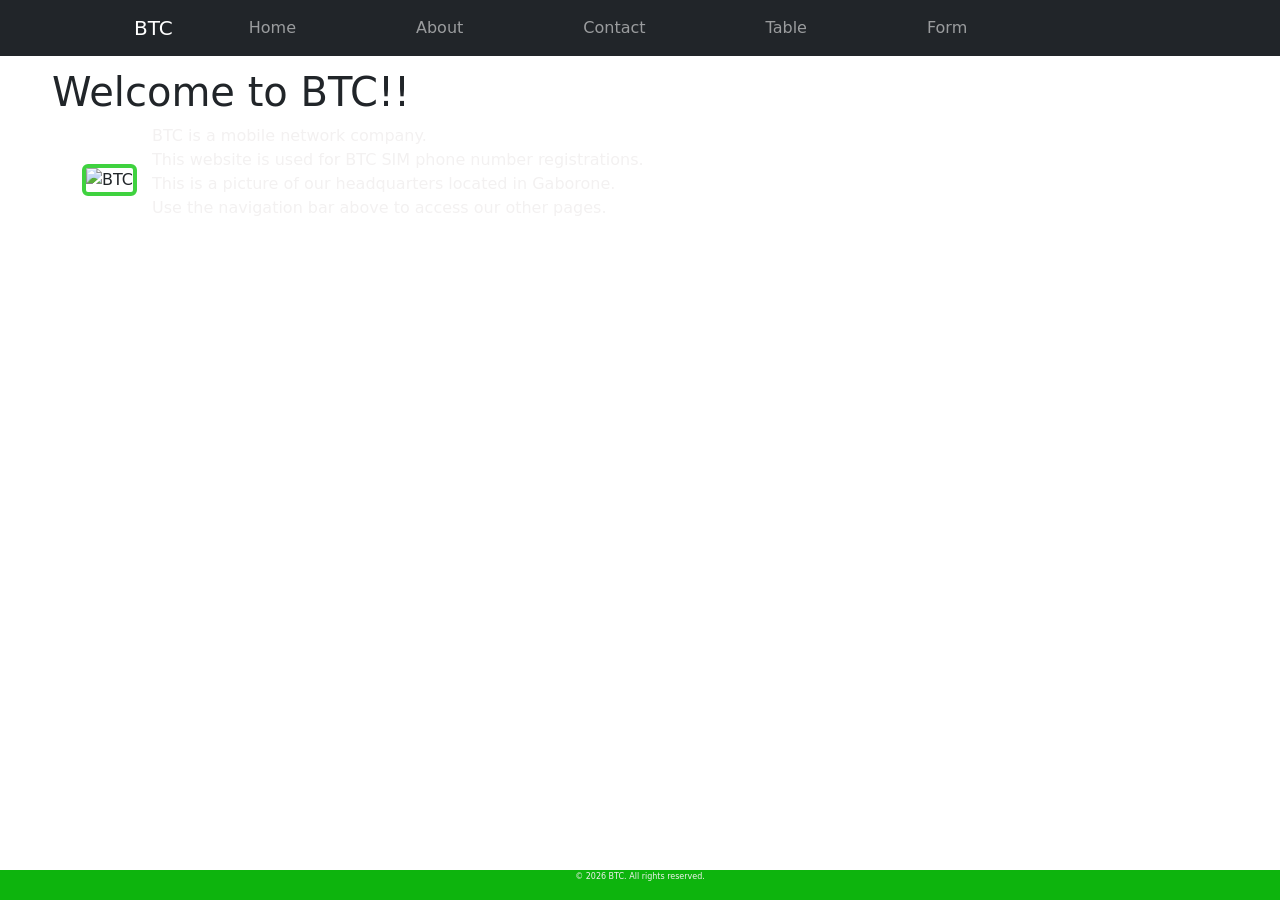
==== index.html @ a52172e6 "Updated content" ====
<!DOCTYPE html>
<html lang="en">
<head>
    
    <meta charset="UTF-8">
    <meta name="viewport" content="width=device-width, initial-scale=1.0">
    <title>BTC</title>
    <link rel="stylesheet" href="styles.css">
    <!-- Bootstrap CSS -->
<link href="https://cdn.jsdelivr.net/npm/bootstrap@5.3.0/dist/css/bootstrap.min.css" rel="stylesheet">

</head>
  
        
        
<body>
   
        <header>
    <nav class="navbar navbar-expand-lg navbar-dark bg-dark">
        <div class="container">
            <a class="navbar-brand" href="index.html">BTC</a>
            <button class="navbar-toggler" type="button" data-bs-toggle="collapse" data-bs-target="#navbarNav">
                <span class="navbar-toggler-icon"></span>
            </button>
            <div class="collapse navbar-collapse" id="navbarNav">
                <ul class="navbar-nav">
                    <li class="nav-item">
                        <a class="nav-link" href="index.html">Home</a>
                    </li>
                    <li class="nav-item">
                        <a class="nav-link" href="about.html">About</a>
                    </li>
                    <li class="nav-item">
                        <a class="nav-link" href="contact.html">Contact</a>
                    </li>
                    <li class="nav-item">
                        <a class="nav-link" href="table.html">Table</a>
                        </li>
                        <li class="nav-item">
                
                            <a class="nav-link" href="form2.html">Form</a>
                            </li>
            

                </ul>
            </div>
        </div>
    </nav>
</header>

        

    <main>
        <div class="float-up">
        <h1>Welcome to BTC!!</h1> 
        
    
        <div class="container">
        
         <img src="https://tse2.mm.bing.net/th/id/OIP.yCx8EwsTWK4lS--nkG2bCQHaEK?rs=1&pid=ImgDetMain&o=7&rm=3" alt="BTC" class="img-fluid rounded">
           <p>BTC is a mobile network company.<br>
            This website is used for BTC SIM phone number registrations.<br>
            This is a picture of our headquarters located in Gaborone.<br>
            
            Use the navigation bar above to access our other pages.</p>
            </div>
        
        
        
        
            
                
                    
                    
                
            
            
    
    
</main>
<footer>
        <p>&copy; 2026 BTC. All rights reserved.</p>
    </footer>
    <!-- Bootstrap JS and dependencies -->
<script src="https://cdn.jsdelivr.net/npm/@popperjs/core@2.11.6/dist/umd/popper.min.js"></script>
<script src="https://cdn.jsdelivr.net/npm/bootstrap@5.3.0/dist/js/bootstrap.min.js"></script>


</body>
</html>
---- styles.css ----
body {
    font-family: fantasy;
    color: #17b817de;
    background-color: #3cb812;
    background-image: url(OIP\ \(3\).webp);
    margin: 12;
    padding: 24;
    line-height: 1.7;
    p{color: #f3f1f1;}
    
    

       
}


header h1 {
    margin: 3;
    display: block;
    
}



nav a {
    color: rgb(9, 172, 49);
    text-decoration: overline;
    margin: 0 52px;
}

nav a:hover {
    text-decoration: overline;
}
main {
    padding: 12px;
    max-width: 1200px;
    margin: 0 auto;
    .container {
        display: flex;
        align-items: center;
        gap: 15px;
    }
}
.container {
    display: flex;
    
    
}

footer {
    background-color: #0db40d;
    color: rgb(19, 6, 6);
    text-align: center;
    padding: 1px;
    position: fixed;
    bottom: 0;
    width: 100%;
    font-size: 0.5em;
    
}
p {
    font-size: 1.0em;
}

a {
    color: #4edf1d;
    text-decoration: overline;
}

a:hover {
    text-decoration: dashed;
}
img {
    border: 4px solid #21cb21dc;
    border-radius: 23px;
    
}
main a[href^="mailto:"] {
    color: #fbfdfbc7;
    font-weight: bold;
}
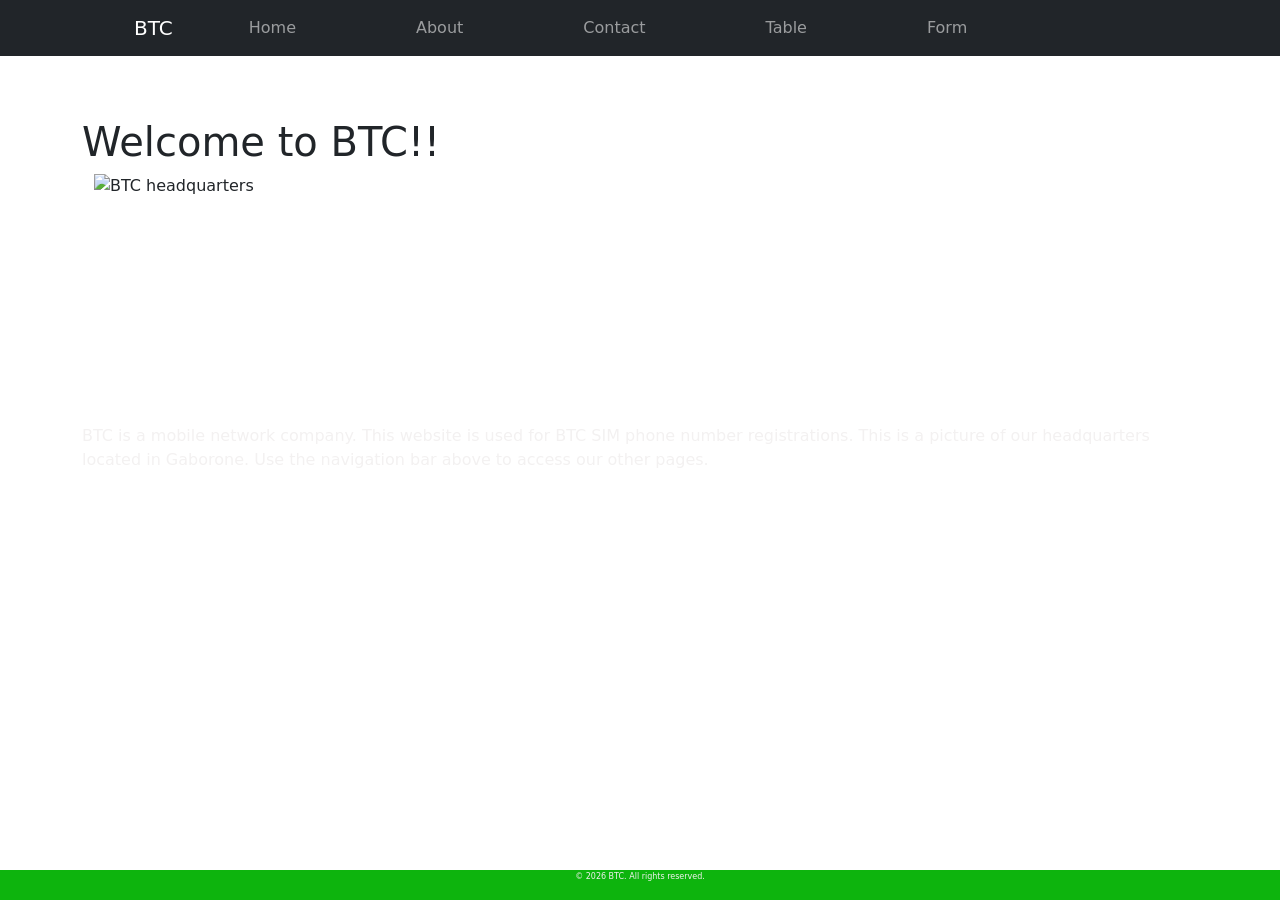
==== commit 35f5c637: "Updated content" ====
--- a/index.html
+++ b/index.html
@@ -1,7 +1,6 @@
 <!DOCTYPE html>
 <html lang="en">
 <head>
-    
     <meta charset="UTF-8">
     <meta name="viewport" content="width=device-width, initial-scale=1.0">
     <title>BTC</title>
@@ -51,19 +50,33 @@
         
 
     <main>
+        <div class="container">
+          <section class="hero">
+    
         <div class="float-up">
         <h1>Welcome to BTC!!</h1> 
         
     
         <div class="container">
+        <style>
+            img {
+                border: none;
+                border-radius: 0px;
+            
+            }
         
-         <img src="https://tse2.mm.bing.net/th/id/OIP.yCx8EwsTWK4lS--nkG2bCQHaEK?rs=1&pid=ImgDetMain&o=7&rm=3" alt="BTC" class="img-fluid rounded">
-           <p>BTC is a mobile network company.<br>
-            This website is used for BTC SIM phone number registrations.<br>
-            This is a picture of our headquarters located in Gaborone.<br>
+        </style>
+
+         <img src="https://tse2.mm.bing.net/th/id/OIP.yCx8EwsTWK4lS--nkG2bCQHaEK?rs=1&pid=ImgDetMain&o=7&rm=3" class="fullscreen-image" alt="BTC headquarters" width="100%" height="250px"> 
+           
+         </div>
+         <p>BTC is a mobile network company.
+            This website is used for BTC SIM phone number registrations.
+            This is a picture of our headquarters located in Gaborone.
             
             Use the navigation bar above to access our other pages.</p>
-            </div>
+           </div>
+            
         
         
         
--- a/styles.css
+++ b/styles.css
@@ -1,4 +1,5 @@
 body {
+
     font-family: fantasy;
     color: #17b817de;
     background-color: #3cb812;
@@ -9,14 +10,16 @@
     p{color: #f3f1f1;}
     
     
-
+    
+    }
        
-}
 
 
-header h1 {
+
+header h2 {
     margin: 3;
     display: block;
+    color: rgb(248, 249, 249);
     
 }
 
@@ -32,6 +35,7 @@
     text-decoration: overline;
 }
 main {
+     
     padding: 12px;
     max-width: 1200px;
     margin: 0 auto;
@@ -39,10 +43,18 @@
         display: flex;
         align-items: center;
         gap: 15px;
+       
+        }
+    
+    
+
+
     }
-}
+
+
 .container {
     display: flex;
+    width: 200px;
     
     
 }
@@ -79,4 +91,20 @@
     color: #fbfdfbc7;
     font-weight: bold;
 }
-
+ .float-up {
+            opacity: 0;
+            transform: translateY(100px);
+            animation: floatUp 3s ease-out
+            forwards;
+        }
+        @keyframes floatUp {
+            from {
+                opacity: 0;
+                transform: translateY(50px);
+            }
+            to {
+                opacity: 1;
+                transform: translateY(50px);
+            
+        }
+    }
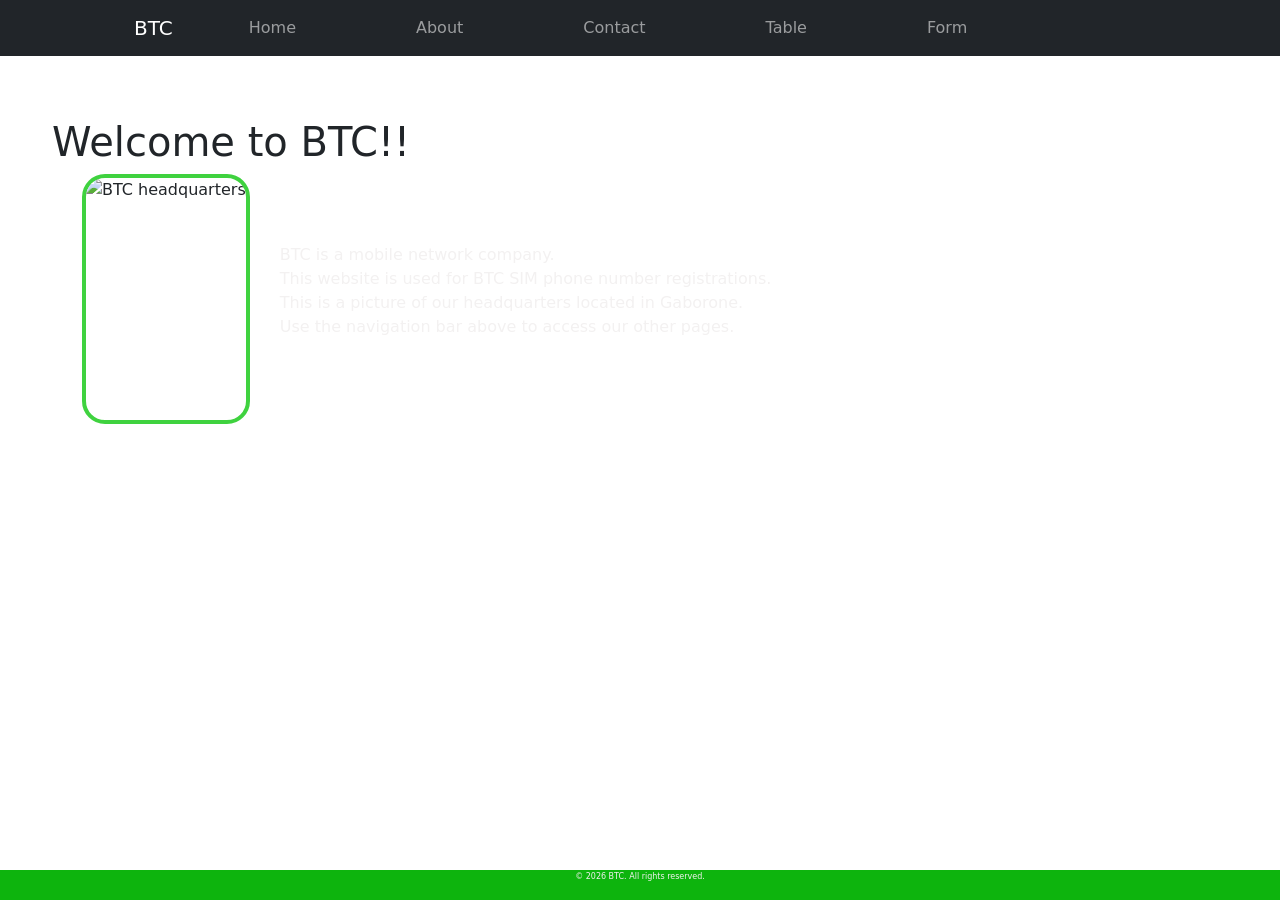
==== commit cfd64d66: "Updated content" ====
--- a/index.html
+++ b/index.html
@@ -50,33 +50,22 @@
         
 
     <main>
-        <div class="container">
-          <section class="hero">
-    
+        
+        
         <div class="float-up">
+             
         <h1>Welcome to BTC!!</h1> 
-        
-    
-        <div class="container">
-        <style>
-            img {
-                border: none;
-                border-radius: 0px;
-            
-            }
-        
-        </style>
+         <div class="container">
 
-         <img src="https://tse2.mm.bing.net/th/id/OIP.yCx8EwsTWK4lS--nkG2bCQHaEK?rs=1&pid=ImgDetMain&o=7&rm=3" class="fullscreen-image" alt="BTC headquarters" width="100%" height="250px"> 
+         <img src="https://tse2.mm.bing.net/th/id/OIP.yCx8EwsTWK4lS--nkG2bCQHaEK?rs=1&pid=ImgDetMain&o=7&rm=3" class="fullscreen-image" alt="BTC headquarters"  height="250px"> <br>
            
-         </div>
-         <p>BTC is a mobile network company.
-            This website is used for BTC SIM phone number registrations.
-            This is a picture of our headquarters located in Gaborone.
+         <p>BTC is a mobile network company.<br>
+            This website is used for BTC SIM phone number registrations.<br>
+            This is a picture of our headquarters located in Gaborone.<br>
             
             Use the navigation bar above to access our other pages.</p>
            </div>
-            
+        </div>
         
         
         
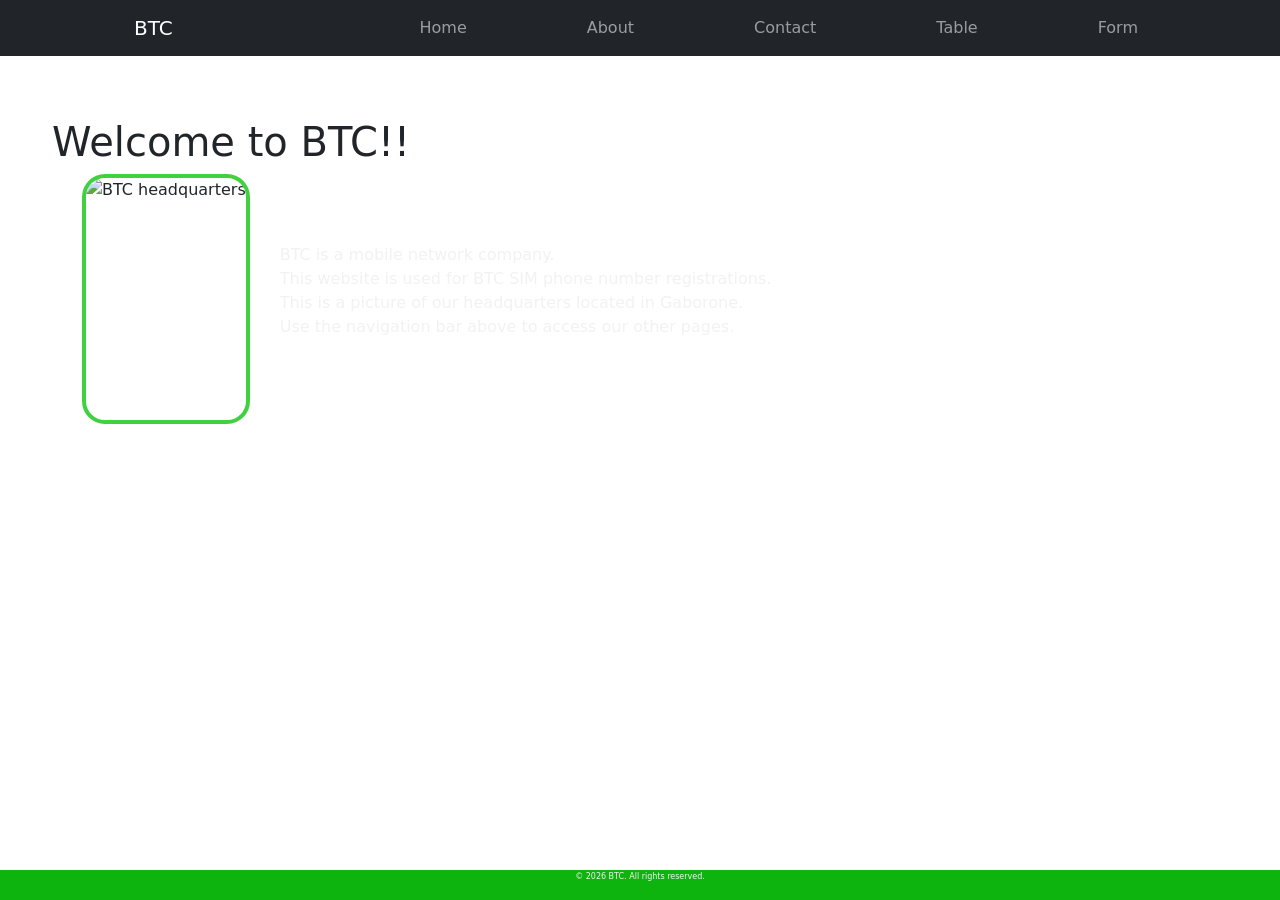
==== commit 56e72604: "Updated content" ====
--- a/index.html
+++ b/index.html
@@ -65,7 +65,7 @@
             
             Use the navigation bar above to access our other pages.</p>
            </div>
-        </div>
+        
         
         
         
@@ -80,9 +80,11 @@
     
     
 </main>
+</div>
 <footer>
         <p>&copy; 2026 BTC. All rights reserved.</p>
     </footer>
+
     <!-- Bootstrap JS and dependencies -->
 <script src="https://cdn.jsdelivr.net/npm/@popperjs/core@2.11.6/dist/umd/popper.min.js"></script>
 <script src="https://cdn.jsdelivr.net/npm/bootstrap@5.3.0/dist/js/bootstrap.min.js"></script>
--- a/styles.css
+++ b/styles.css
@@ -29,10 +29,12 @@
     color: rgb(9, 172, 49);
     text-decoration: overline;
     margin: 0 52px;
+    width: 100%;
 }
 
 nav a:hover {
     text-decoration: overline;
+    width: 100%;
 }
 main {
      
@@ -54,7 +56,7 @@
 
 .container {
     display: flex;
-    width: 200px;
+    width: 100%;
     
     
 }
@@ -107,4 +109,11 @@
                 transform: translateY(50px);
             
         }
-    }+        * {
+            box-sizing: 0;
+        }
+   body {
+    margin: 0;
+    overflow: hidden;
+   }
+
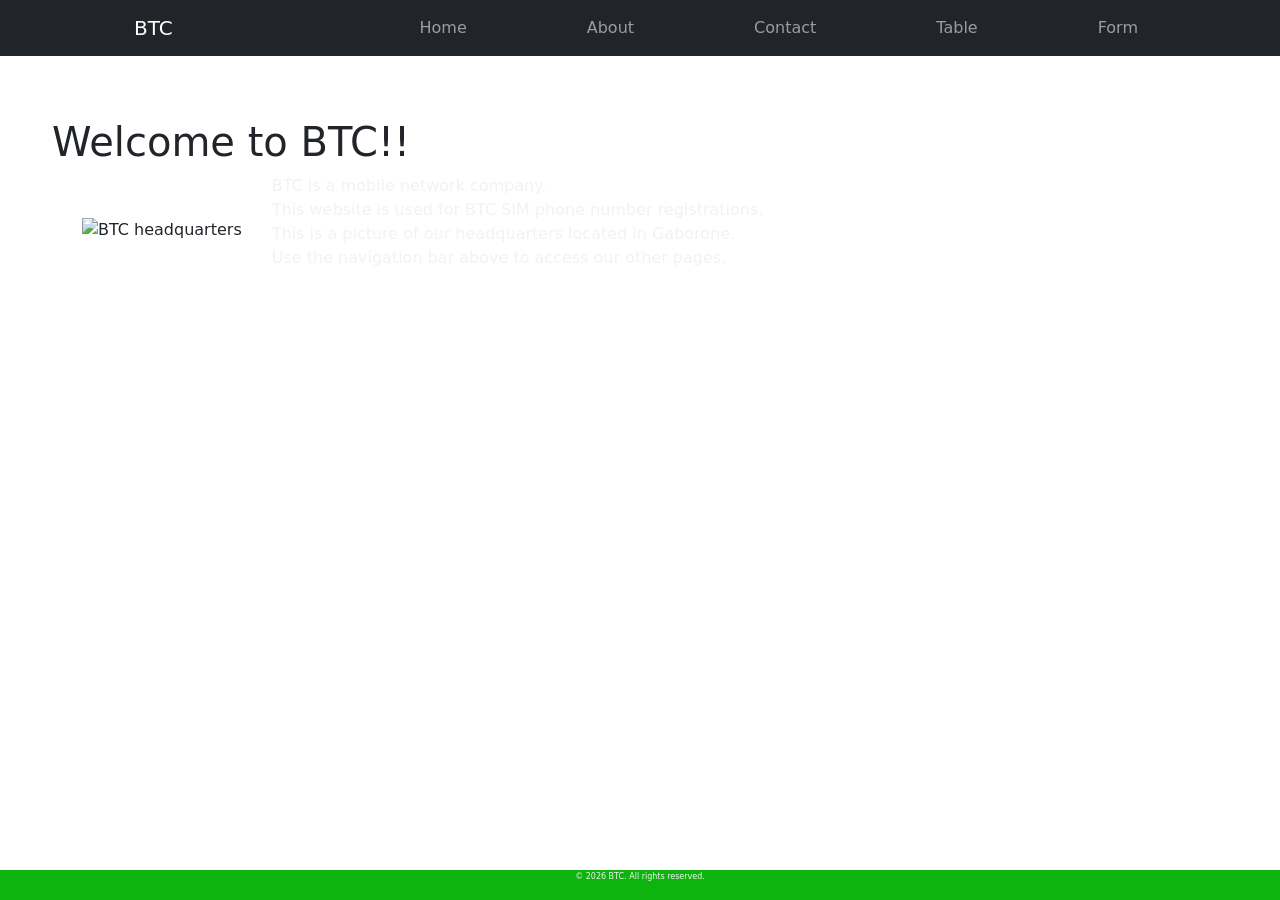
==== commit d8ae8ff3: "Updated content" ====
--- a/index.html
+++ b/index.html
@@ -57,7 +57,7 @@
         <h1>Welcome to BTC!!</h1> 
          <div class="container">
 
-         <img src="https://tse2.mm.bing.net/th/id/OIP.yCx8EwsTWK4lS--nkG2bCQHaEK?rs=1&pid=ImgDetMain&o=7&rm=3" class="fullscreen-image" alt="BTC headquarters"  height="250px"> <br>
+         <img src="https://tse2.mm.bing.net/th/id/OIP.yCx8EwsTWK4lS--nkG2bCQHaEK?rs=1&pid=ImgDetMain&o=7&rm=3" class="fullscreen-image" alt="BTC headquarters" style="border: none; border-radius: 0em;"> <br>
            
          <p>BTC is a mobile network company.<br>
             This website is used for BTC SIM phone number registrations.<br>
--- a/styles.css
+++ b/styles.css
@@ -1,5 +1,4 @@
 body {
-
     font-family: fantasy;
     color: #17b817de;
     background-color: #3cb812;
@@ -8,6 +7,7 @@
     padding: 24;
     line-height: 1.7;
     p{color: #f3f1f1;}
+    
     
     
     
@@ -57,9 +57,14 @@
 .container {
     display: flex;
     width: 100%;
+}
     
-    
-}
+    @media (max-width: 768px) {
+        .card{
+            flex-direction: column;
+        }
+    }
+
 
 footer {
     background-color: #0db40d;
